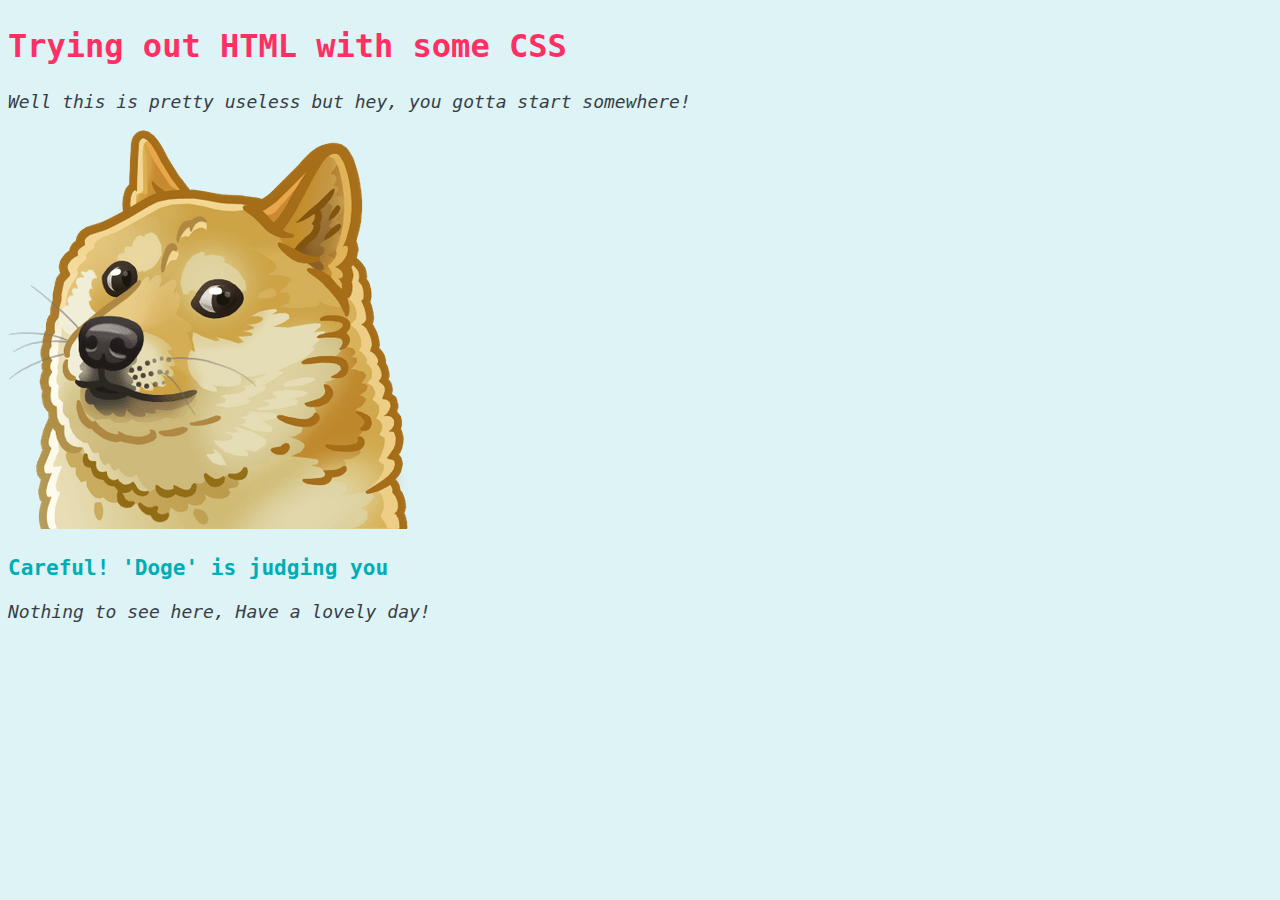
==== css3/index.html @ 4343a283 "Updated Index with some css" ====
<!DOCTYPE html>
<html lang="en" dir="ltr">
  <head>
    <meta charset="utf-8">
    <link rel="icon"
    type="image/png"
    href="Images/emo.png">
    <link rel="stylesheet" href="master.css">
    <title>Welcome!</title>
    <!-- Internal Styling
    <style>
      h3{
        color: pink;
      }
      >
    </style>
  -->
  </head>
  <body>
    <header>
      <h2>Trying out HTML with some CSS</h2>
    </header>
      <p>Well this is pretty useless but hey, you gotta start somewhere!</p>
      <a href="Images/doge.png">
      <img src="Images/doge.png"
      alt="It's an image of DOGE!">
    </a>
      <br>
      <h3>Careful! 'Doge' is judging you</h3>
    <footer>
      <p>Nothing to see here, Have a lovely day!</p>
    </footer>
  </body>
</html>
---- css3/master.css ----
/*Commenting in css*/
html{
  background: #ddf3f5;
}
body{
  font-family: monospace;
  font-size: 18px;
}
h2{
  color: #ff2e63;
  font-size: 32px;
}
h3{
  color: #00adb5;
}
p{
  color: #393e46;
  font-style: oblique;
}
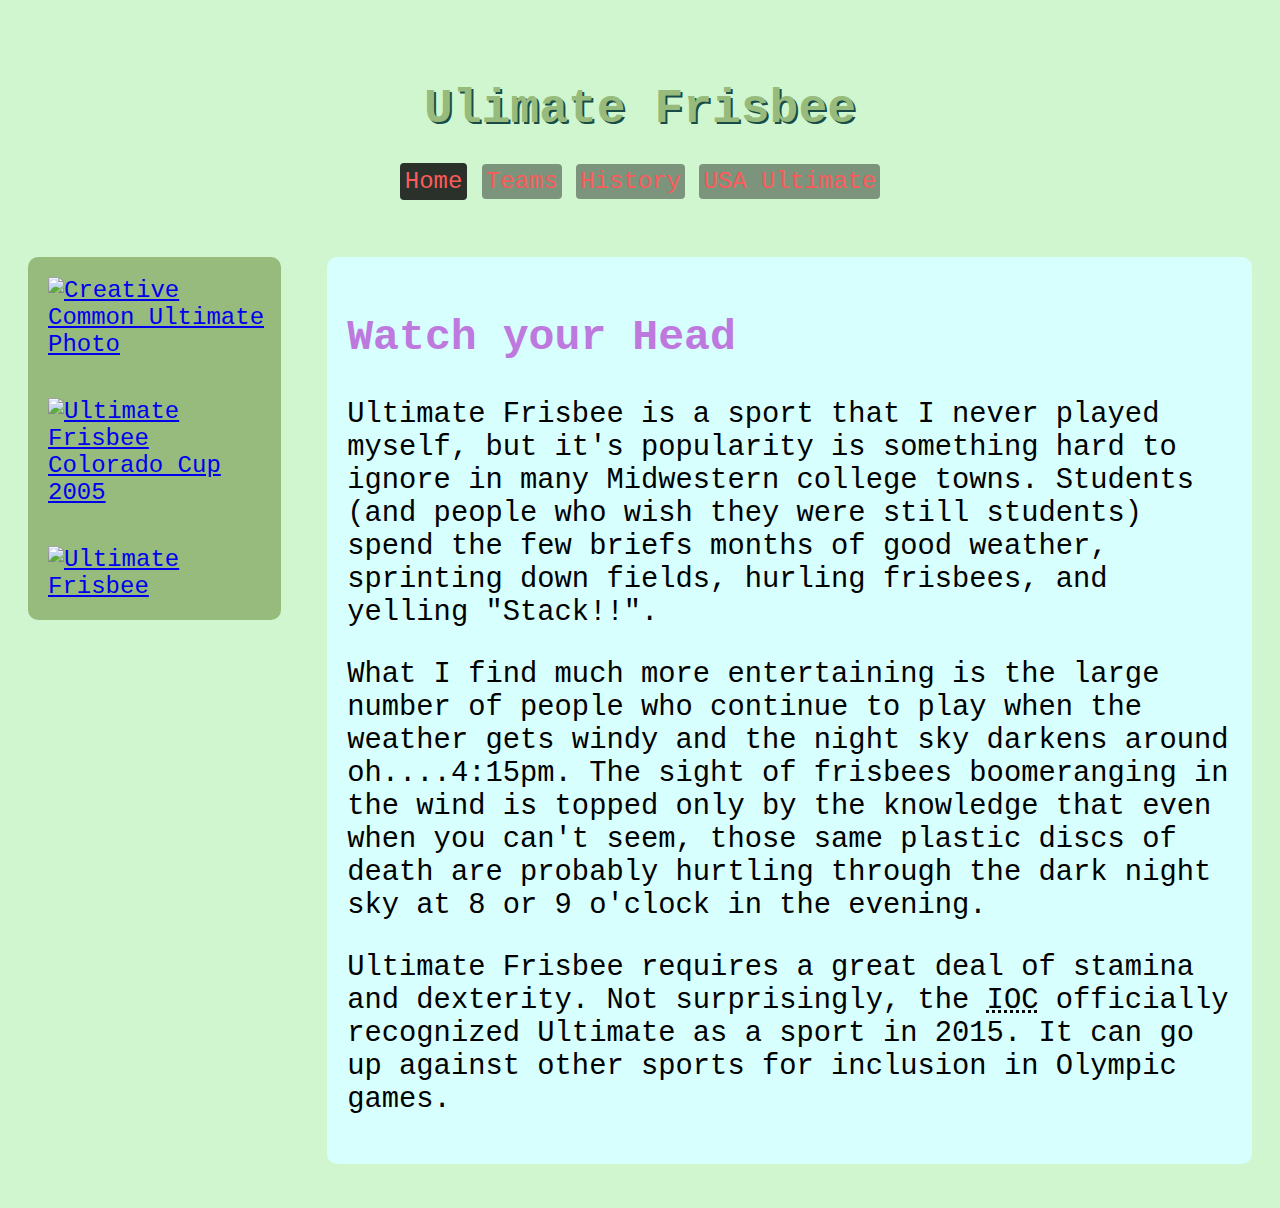
==== commit c3a4e25f: "orbis_css_final" ====
--- a/css3/index.html
+++ b/css3/index.html
@@ -1,34 +1,36 @@
 <!DOCTYPE html>
-<html lang="en" dir="ltr">
-  <head>
-    <meta charset="utf-8">
-    <link rel="icon"
-    type="image/png"
-    href="Images/emo.png">
-    <link rel="stylesheet" href="master.css">
-    <title>Welcome!</title>
-    <!-- Internal Styling
-    <style>
-      h3{
-        color: pink;
-      }
-      >
-    </style>
-  -->
-  </head>
-  <body>
-    <header>
-      <h2>Trying out HTML with some CSS</h2>
-    </header>
-      <p>Well this is pretty useless but hey, you gotta start somewhere!</p>
-      <a href="Images/doge.png">
-      <img src="Images/doge.png"
-      alt="It's an image of DOGE!">
-    </a>
-      <br>
-      <h3>Careful! 'Doge' is judging you</h3>
-    <footer>
-      <p>Nothing to see here, Have a lovely day!</p>
-    </footer>
-  </body>
-</html>
+<html lang="en">
+<head>
+	<meta charset="UTF-8">
+	<title>Ultimate Frisbee - Home</title>
+	<link rel="stylesheet" href="css/hw1.css">
+</head>
+<body>
+	<header>
+		<h1>Ulimate Frisbee</h1>
+		<nav>
+			<a href="index.html" class = "active">Home</a>
+			<a href="teams.html">Teams</a>
+			<a href="history.html">History</a>
+			<a href="http://www.usaultimate.org/index.html" target="_blank">USA Ultimate</a>
+		</nav>
+	</header>
+		<main>
+			<aside class = "left">
+			<a href="https://commons.wikimedia.org/wiki/File%3AUltimate_Frisbee%2C_Jul_2009_-_17.jpg"><img src="https://upload.wikimedia.org/wikipedia/commons/5/5d/Ultimate_Frisbee%2C_Jul_2009_-_19.jpg" alt="Creative Common Ultimate Photo" title="By Ed Yourdon [CC BY-SA 2.0 (http://creativecommons.org/licenses/by-sa/2.0)], via Wikimedia Commons"/> </a>
+
+			<a href="https://commons.wikimedia.org/wiki/File%3AUltimate_Frisbee_Colorado_Cup_2005.jpg"><img alt="Ultimate Frisbee Colorado Cup 2005" src="https://upload.wikimedia.org/wikipedia/commons/thumb/7/7d/Ultimate_Frisbee_Colorado_Cup_2005.jpg/512px-Ultimate_Frisbee_Colorado_Cup_2005.jpg"/></a>
+
+
+			<a href="https://www.flickr.com/photos/paradisecoastie/15409853738/" title="Ultimate Frisbee"><img src="https://farm4.staticflickr.com/3948/15409853738_7dbfbfbac7_k.jpg"  alt="Ultimate Frisbee"></a>
+		</aside>
+			<section class = "right">
+				<h2>Watch your Head </h2>
+			<p>Ultimate Frisbee is a sport that I never played myself, but it's popularity is something hard to ignore in many Midwestern college towns.  Students (and people who wish they were still students) spend the few briefs months of good weather, sprinting down fields, hurling frisbees, and yelling "Stack!!".</p>
+			<p>What I find much more entertaining is the large number of people who continue to play when the weather gets windy and the night sky darkens around oh....4:15pm.  The sight of frisbees boomeranging in the wind is topped only by the knowledge that even when you can't seem, those same plastic discs of death are probably hurtling through the dark night sky at 8 or 9 o'clock in the evening.
+			</p>
+			<p>Ultimate Frisbee requires a great deal of stamina and dexterity.  Not surprisingly, the <abbr title = "International Olympic Committee">IOC</abbr> officially recognized Ultimate as a sport in 2015.   It can go up against other sports for inclusion in  Olympic games.</p>
+	</section>
+</main>
+</body>
+</html>--- a/css3/css/hw1.css
+++ b/css3/css/hw1.css
@@ -0,0 +1,143 @@
+
+
+/*
+	NOTE: CSS for Table starts at line 81
+	Thanks for reviewing my code.
+*/
+
+html{
+  font-family: monospace;
+  font-size: 24px;
+  background-color: #cff6cf;
+}
+
+header{
+  margin-left: auto;
+  margin-right: auto;
+  text-align: center;
+  background-image: url("../images/flywheel.jpg");
+  background-size: cover;
+  padding: 26px;
+  padding-top: 42px;
+  padding-bottom: 42px;
+}
+
+header a{
+  color: #fb5b5a;
+  text-decoration: none;
+  background: rgba(0,0,0,0.4);
+  border-radius: 4px;
+  padding: 4px;
+}
+.active{
+  padding: 5px;
+  background: rgba(0,0,0,0.8);
+}
+
+h1{
+  text-align: center;
+  font-size: 200%;
+  color: #96bb7c;
+  text-shadow: 2px 2px #184d47;
+}
+
+
+h2{
+  color: #be79df;
+}
+
+
+.left img{
+  display: block;
+  width: 90%;
+  height: 90%;
+  padding: 20px;
+  margin: auto;
+}
+.left{
+  border-radius: 10px;
+  margin: 20px;
+  float: left;
+  width: 20%;
+  background-color: #96bb7c;
+}
+
+
+.right{
+  background-color: #d7fffd;
+  display: block;
+  margin: 20px;
+  padding: 20px;
+  border-radius: 10px;
+  font-size: 120%;
+  float: right;
+  width: 70%;
+}
+
+/* NOTE: Changes made to table starts here! */
+
+/* To change
+1. The table should be styled using at least four properties
+2. The table headings should have a thicker bottom border with the top two corners rounded, a background color, and at least one other property
+3. Style the table so that the text in the first column is left-aligned and the text in the other two columns is centered
+4. Set the opacity of the table rows to a value between .6 and .8 (make sure it is still visible)
+5. Change the opacity of a row when it is hovered over
+6. The table elements <td> should be styled using at least four properties
+ */
+
+table{
+	margin: auto;
+  border-style: ridge;
+	border-width: 10px;
+  border-color: #184d47;
+	border-radius: 8px;
+	padding: 8px;
+}
+th, td{
+	font-size: 80%;
+	font-weight: bold;
+	padding: 10px;
+	border-style: solid;
+	border-color: #d7fffd;
+	text-shadow: 1px 1px 40px;
+	text-overflow: clip;
+}
+
+td{
+	font-size: 75%;
+	font-weight: normal;
+	font-style: italic;
+	color: #342b38;
+	border-radius: 8px;
+}
+
+tr:nth-child(even){
+	background-color: rgba(207, 229, 207, 0.4);
+	text-align: center;
+}
+tr:nth-child(odd){
+	background-color: rgba(128, 189, 171, 0.4);
+	text-align: center;
+}
+th{
+	background-color: #2fc4b2;
+	border-color: #06623b;
+	border-bottom-width: 8px;
+	border-top-left-radius: 8px;
+	border-top-right-radius: 8px;
+	border-spacing: 10px;
+}
+
+td:first-child{
+	text-align: left;
+}
+
+tr:nth-child(odd):hover{
+	background-color: rgba(128, 189, 171, 1);
+	text-align: center;
+}
+
+tr:nth-child(even):hover{
+	background-color: rgba(207, 229, 207, 1);
+	text-align: center;
+}
